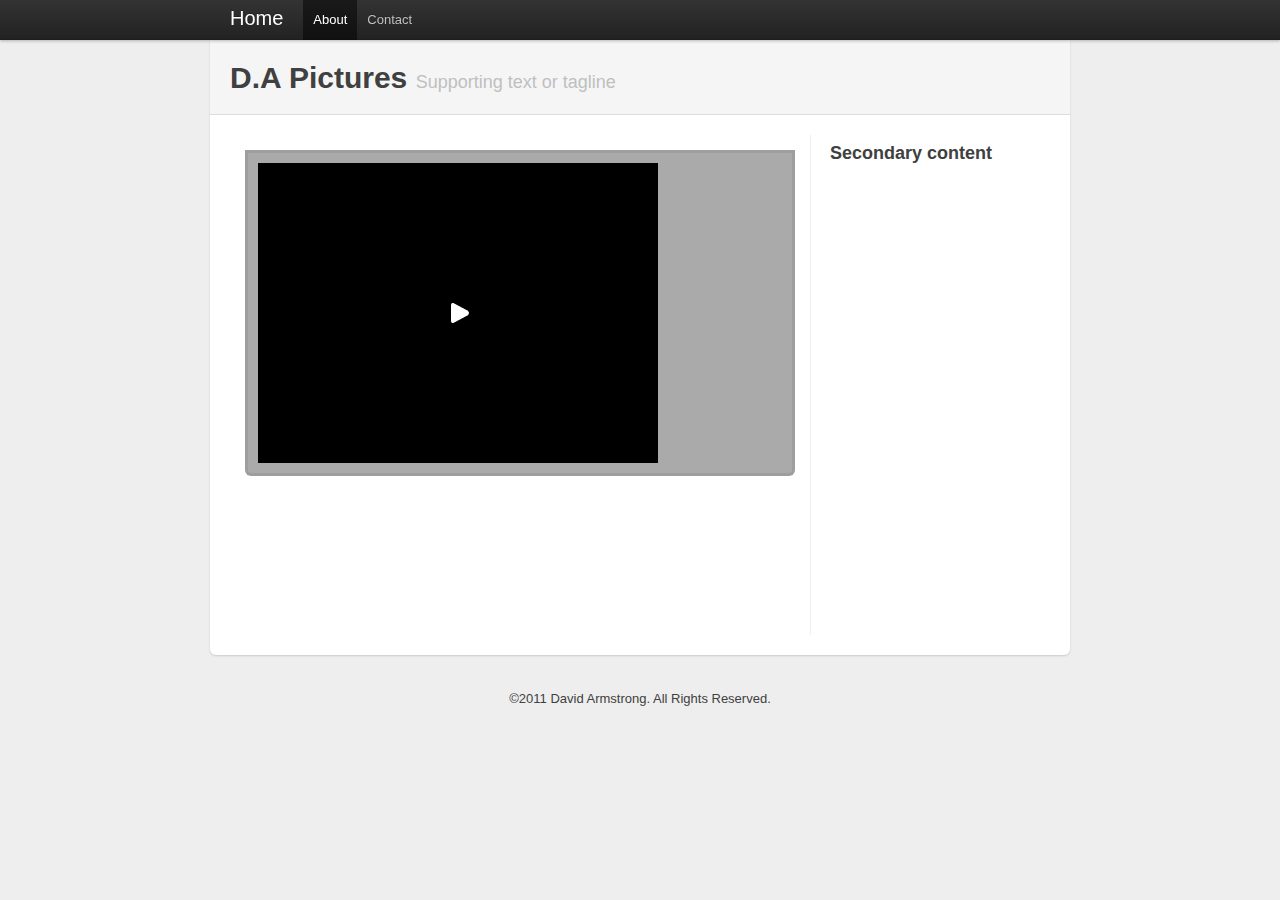
==== video-blog/index.html @ 6bad2c0b "..." ====
<!DOCTYPE html>
<html lang="en">
<head>
	<meta charset="utf-8">
	<title>My Video Blog</title>

	<!-- le scripts -->
	<script src="../scripts/jquery.js"></script>
	<script src="../scripts/jwplayer/jwplayer.js"></script>

	<!-- le IE 6-8 fix -->
	<!--[if lt IE 9]
		<script src="http://html5shim.googlecode.com/svn/trunk/html5.js"></script>
	<![endif]-->

	<!-- le styles -->
	<link rel="stylesheet" type="text/css" href="../bootstrap.css" />
	<style>
		/* This template is based off of one given in Twitter's 
		 *   bootstrap, and can be found at:
		 *   http://twitter.github.com/bootstrap/
		 */
		 html, body {
		 	background-color: #eee;
		}
		body {
			padding-top: 40px;
		}
		.container > footer p {
			text-align: center;
		}
		.container {
			width: 820px;
		}
		.content {
			background-color: #fff;
			padding: 20px;
			margin: 0 -20px;
			-webkit-border-radius: 0 0 6px 6px;
			   -moz-border-radius: 0 0 6px 6px;
			        border-radius: 0 0 6px 6px;
		 	-webkit-box-shadow: 0 1px 2px rgba(0,0,0,.15);
			   -moz-box-shadow: 0 1px 2px rgba(0,0,0,.15);
			        box-shadow: 0 1px 2px rgba(0,0,0,.15);
		}
		.page-header {
			background-color: #f5f5f5;
			padding: 20px 20px 10px;
			margin: -20px -20px 20px;
		}
		.content .span10,
		.content .span4 {
			min-height: 500px;
		}
		.content .span4 {
			margin-left: 0;
			padding-left: 19px;
			border-left: 1px solid #eee;
		}
		.topbar .btn {
			border: 0;
		}
		.post {
			margin: 15px;
			padding: 10px;
			-webkit-border-radius: 0 0 6px 6px;
			   -moz-border-radius: 0 0 6px 6px;
			        border-radius: 0 0 6px 6px;
			border: solid #96969696;
			background-color: #aaa;
			color: #969696;
		}
	</style>
</head>
<body>
	<div class="topbar">
		<div class="fill">
			<div class="container">
				<a class="brand" href="#">Home</a>
				<ul class="nav">
					<li class="active"><a href="#">About</a></li>
					<li><a href="#">Contact</a></li>
				</ul>
			</div>
		</div>
	</div>

	<div class="container">
		<div class="content">
			<div class="page-header">
				<h1>D.A Pictures <small>Supporting text or tagline</small></h1>
			</div>
			<div class="row">
				<div class="span10">
					<div class="post">
						<div id="mediaplayer">JW Player goes here</div>
						<script type="text/javascript">
								jwplayer("mediaplayer").setup({
									flashplayer: "./jwplayer/player.swf",
									file: "videos/test.mov",
									image: "./jwplayer/preview.jpg"
								});
						</script>
					</div>
				</div>
				<div class="span4">
					<h3>Secondary content</h3>
				</div>
			</div>
		</div>

		<footer>
			<p>&copy;2011 David Armstrong. All Rights Reserved.</p>
		</footer>
	</div>
</body>
</html>
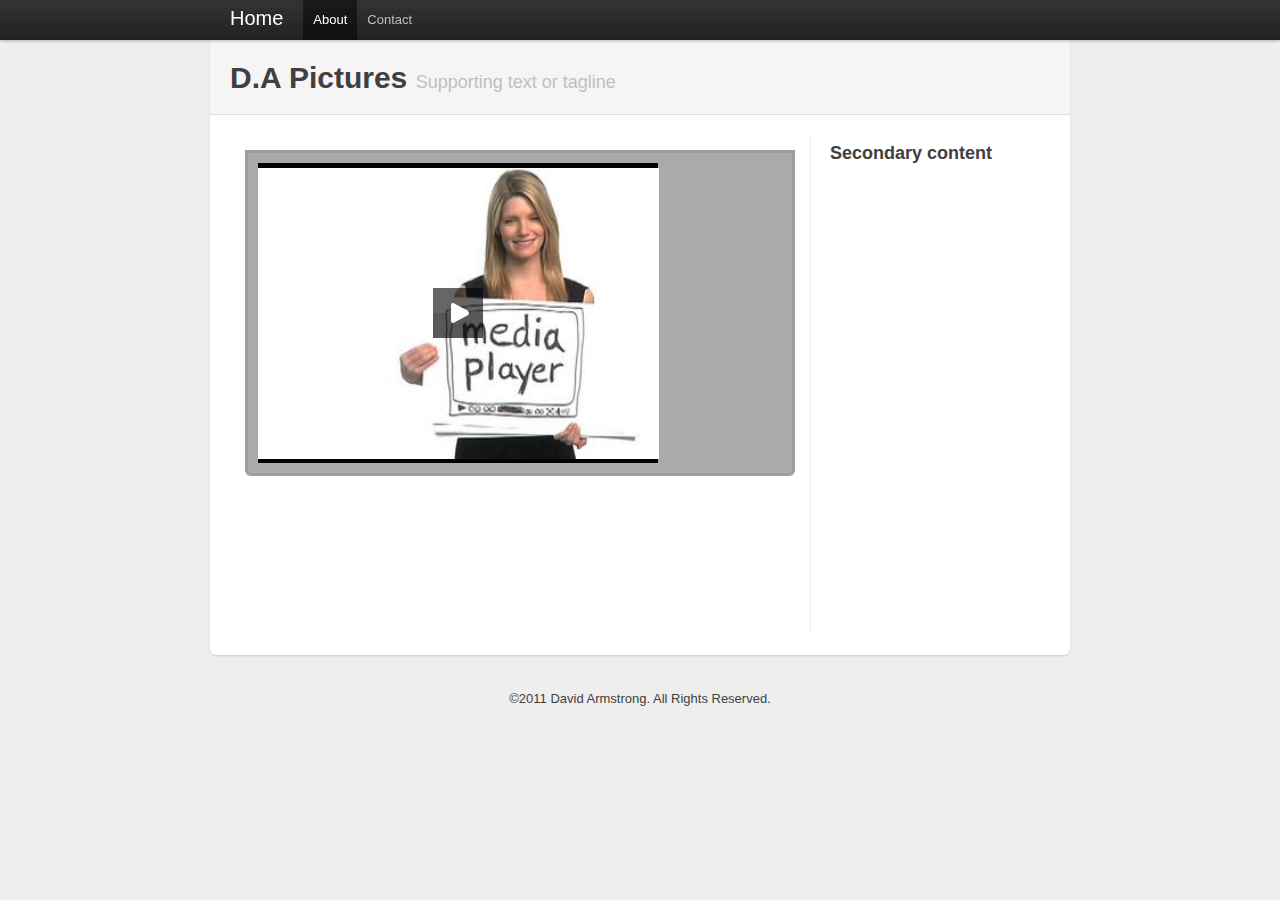
==== commit 25f704bd: "..." ====
--- a/video-blog/index.html
+++ b/video-blog/index.html
@@ -96,9 +96,9 @@
 						<div id="mediaplayer">JW Player goes here</div>
 						<script type="text/javascript">
 								jwplayer("mediaplayer").setup({
-									flashplayer: "./jwplayer/player.swf",
-									file: "videos/test.mov",
-									image: "./jwplayer/preview.jpg"
+									flashplayer: "../scripts/jwplayer/player.swf",
+									file: "./videos/test.mov",
+									image: "../scripts/jwplayer/preview.jpg"
 								});
 						</script>
 					</div>
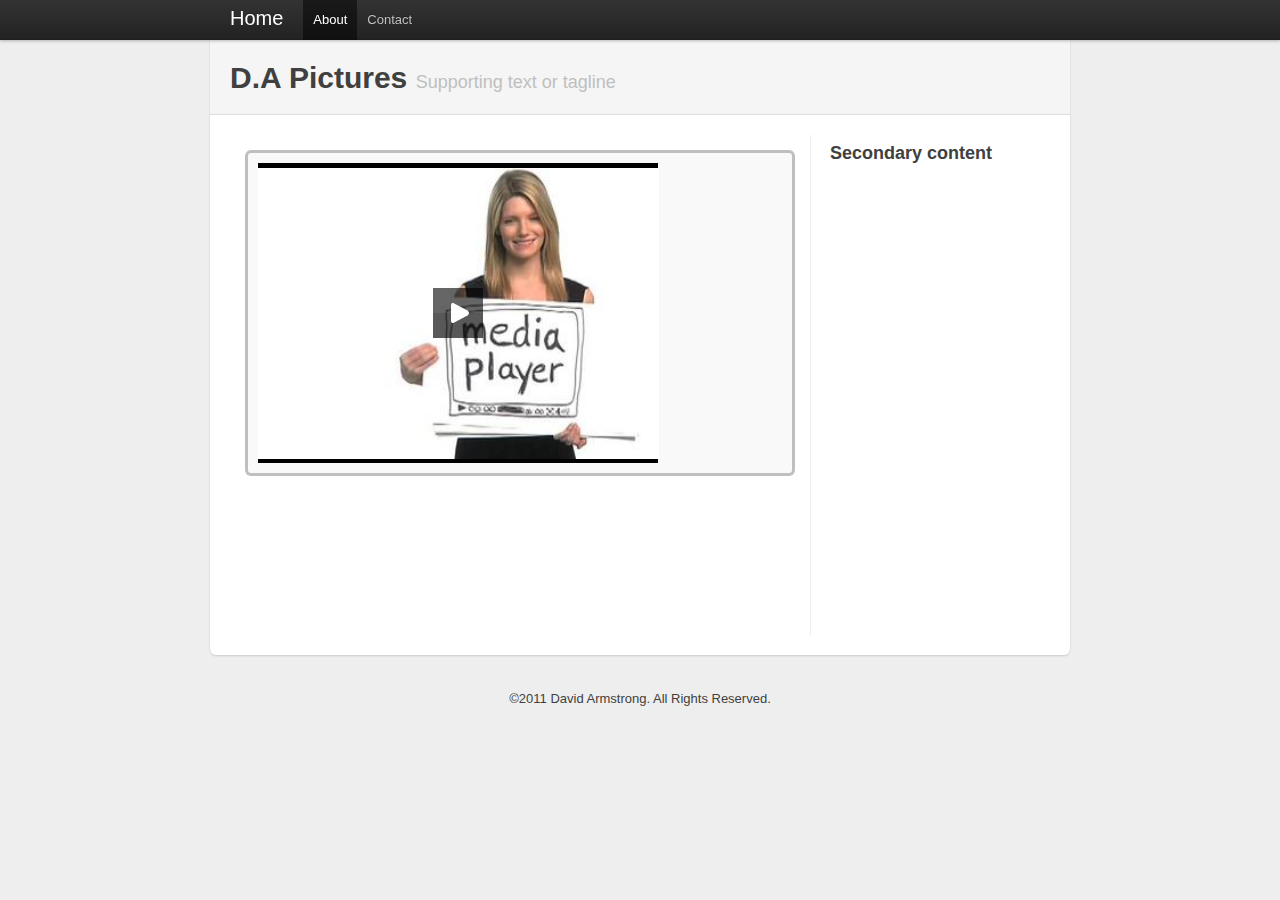
==== commit 72eca991: "..." ====
--- a/video-blog/index.html
+++ b/video-blog/index.html
@@ -63,11 +63,11 @@
 		.post {
 			margin: 15px;
 			padding: 10px;
-			-webkit-border-radius: 0 0 6px 6px;
-			   -moz-border-radius: 0 0 6px 6px;
-			        border-radius: 0 0 6px 6px;
+			-webkit-border-radius: 6px 6px 6px 6px;
+			   -moz-border-radius: 6px 6px 6px 6px;
+			        border-radius: 6px 6px 6px 6px;
 			border: solid #96969696;
-			background-color: #aaa;
+			background-color: #f9f9f9;
 			color: #969696;
 		}
 	</style>
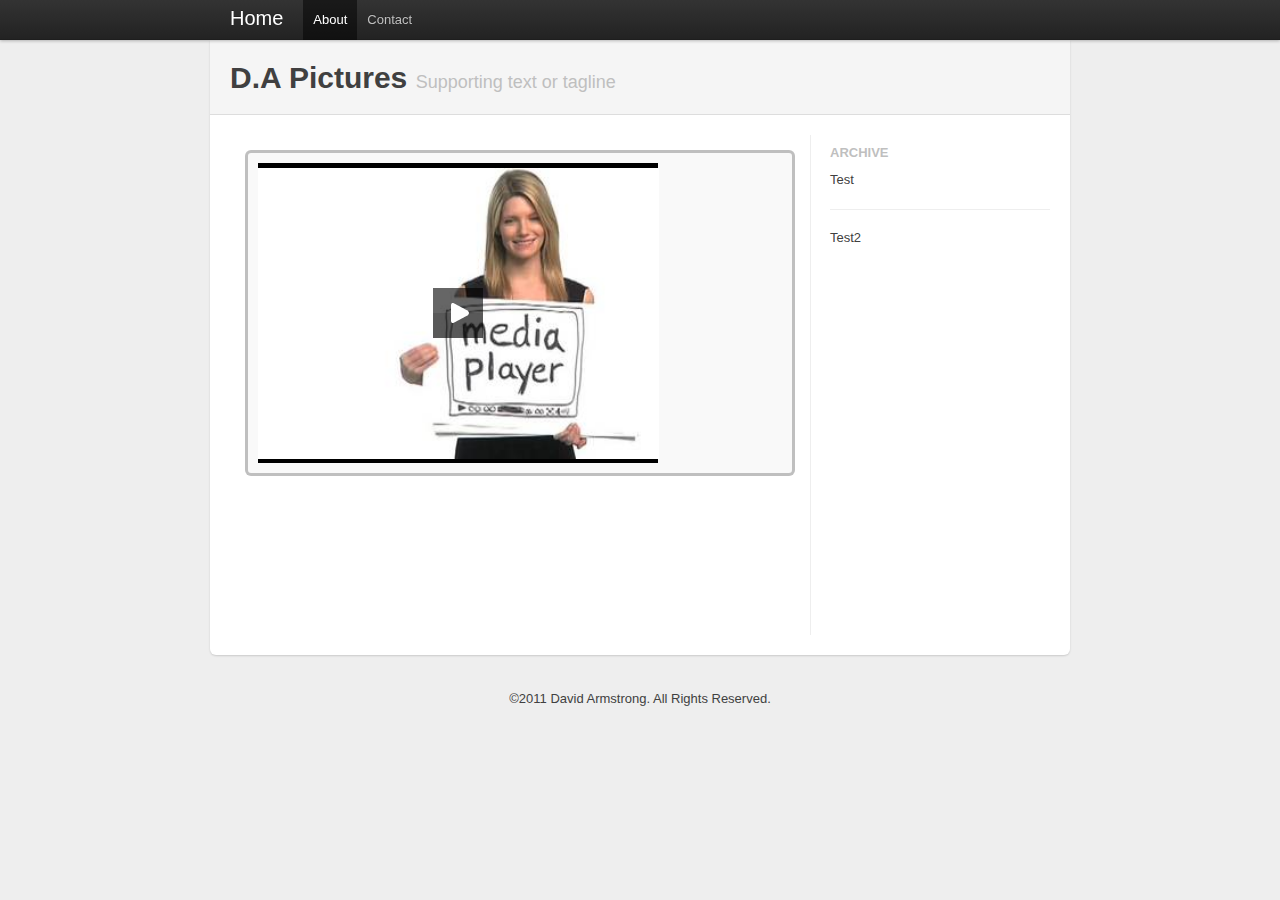
==== commit 625abded: "something clever" ====
--- a/video-blog/index.html
+++ b/video-blog/index.html
@@ -104,7 +104,10 @@
 					</div>
 				</div>
 				<div class="span4">
-					<h3>Secondary content</h3>
+					<h6>Archive</h6>
+					<div>Test</div>
+					<hr />
+					<div>Test2</div>
 				</div>
 			</div>
 		</div>
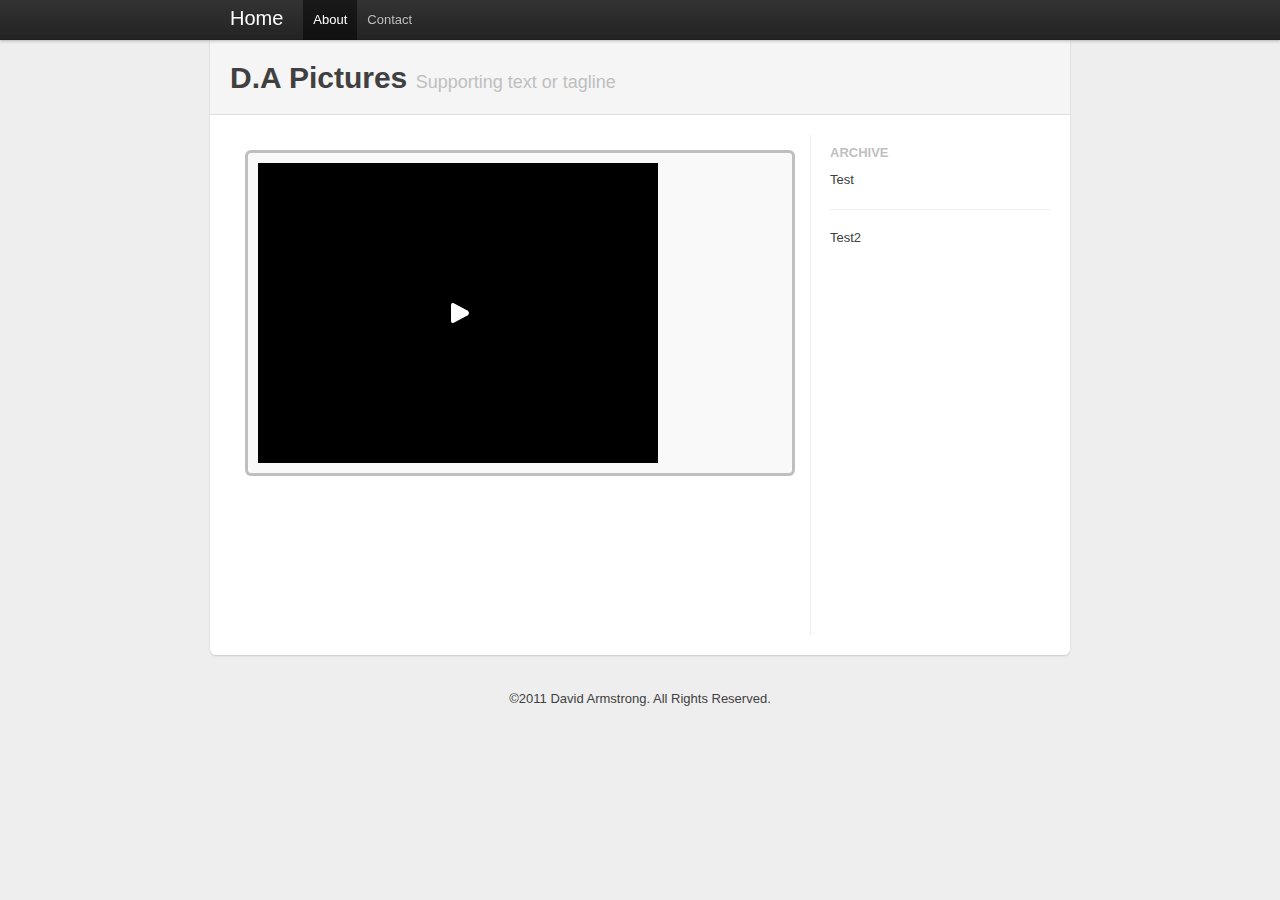
==== commit 336930a7: "something clever" ====
--- a/video-blog/index.html
+++ b/video-blog/index.html
@@ -98,7 +98,7 @@
 								jwplayer("mediaplayer").setup({
 									flashplayer: "../scripts/jwplayer/player.swf",
 									file: "./videos/test.mov",
-									image: "../scripts/jwplayer/preview.jpg"
+									image: "../scripts/jwplayer/preview.png"
 								});
 						</script>
 					</div>
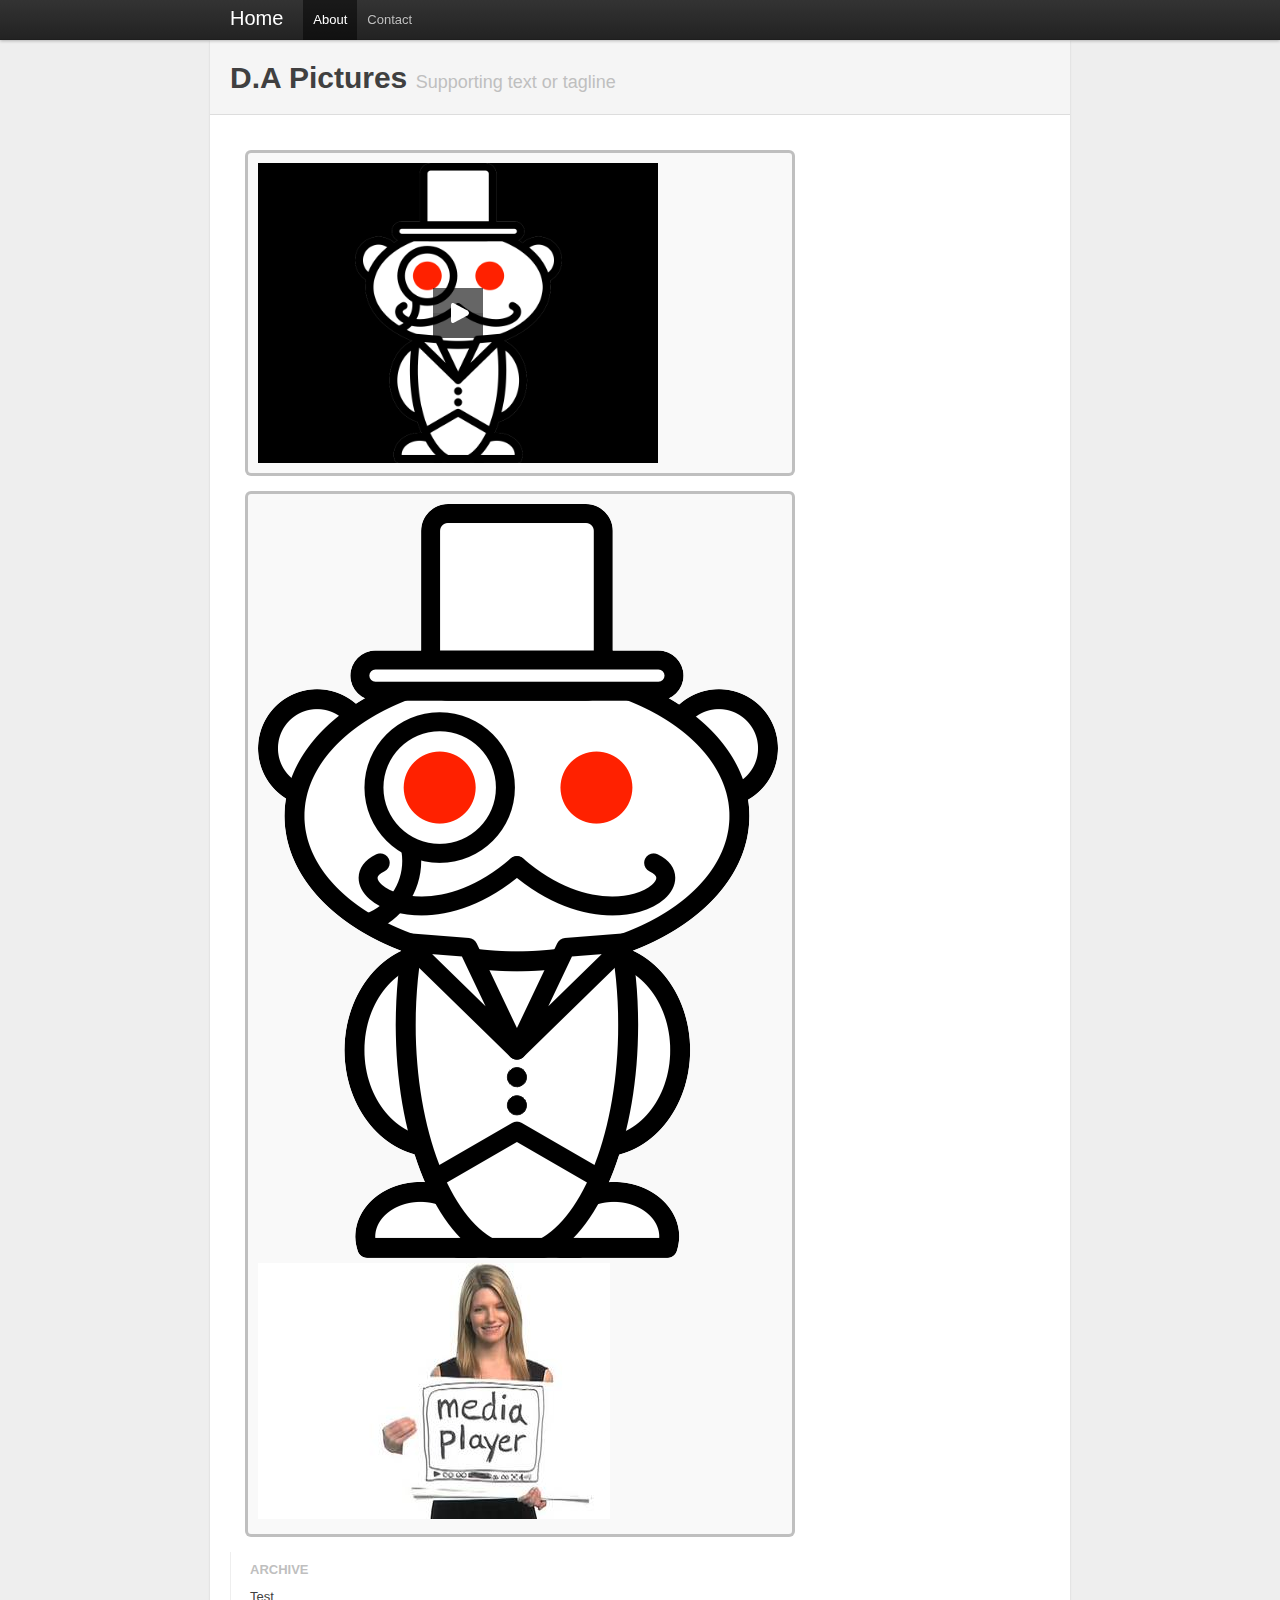
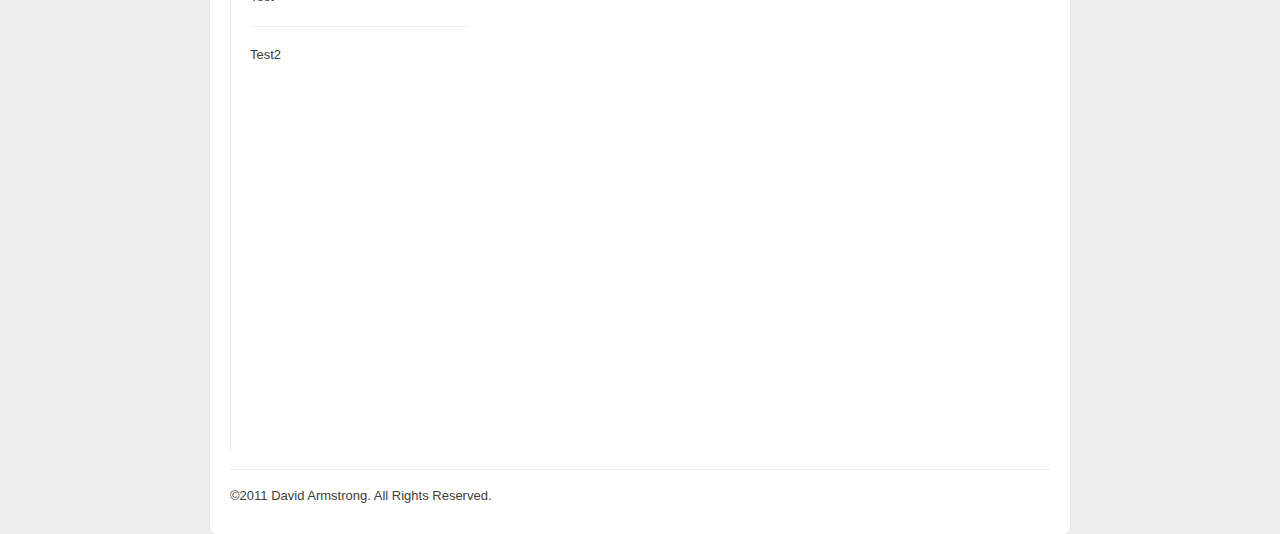
==== commit 0a26488b: "classy as fuck" ====
--- a/video-blog/index.html
+++ b/video-blog/index.html
@@ -102,6 +102,9 @@
 								});
 						</script>
 					</div>
+					<div class="post">
+						<img src="../scripts/jwplayer/preview.png" />
+						<img src="../scripts/jwplayer/preview.jpg" />
 				</div>
 				<div class="span4">
 					<h6>Archive</h6>
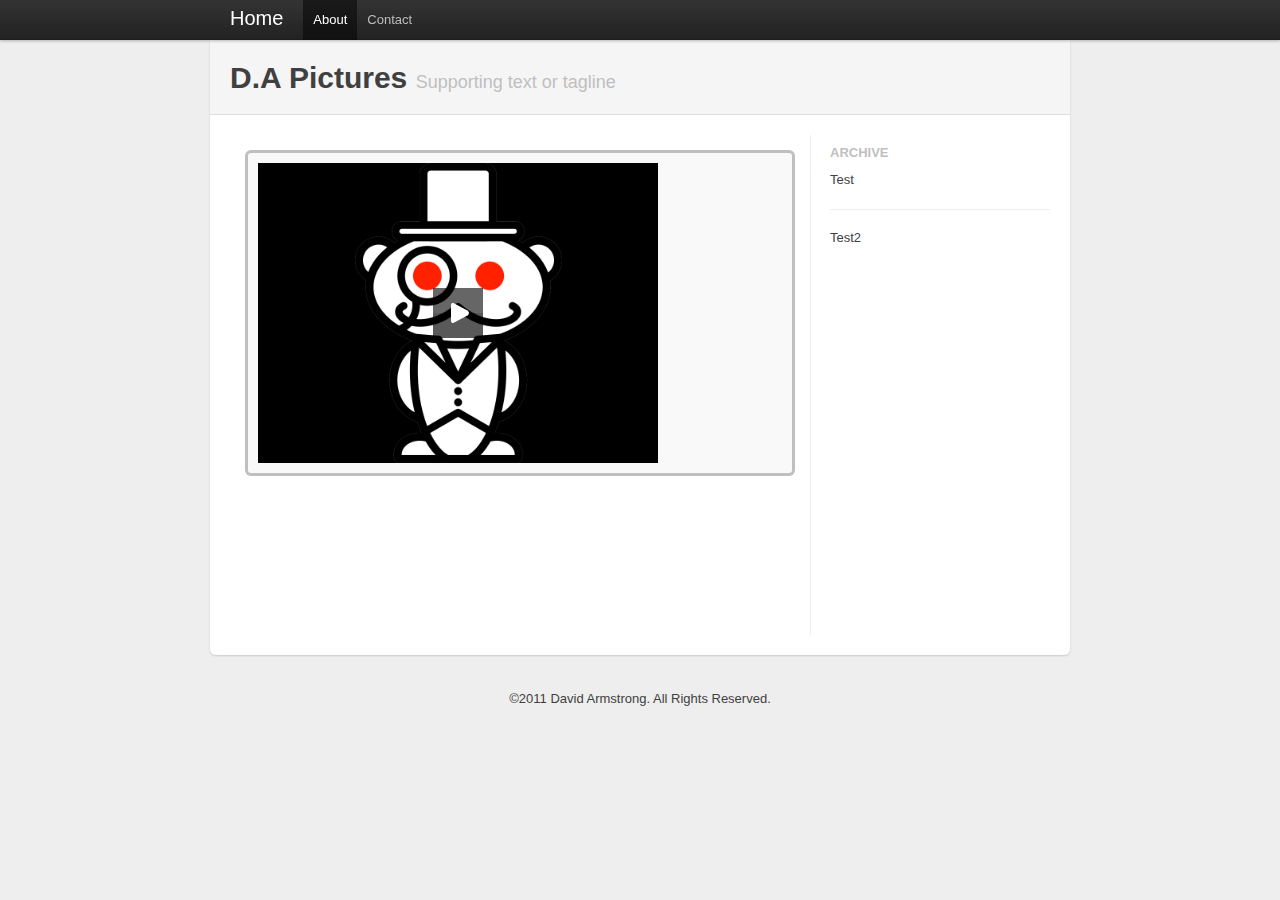
==== commit c06be1fd: "classy as fuck" ====
--- a/video-blog/index.html
+++ b/video-blog/index.html
@@ -102,9 +102,6 @@
 								});
 						</script>
 					</div>
-					<div class="post">
-						<img src="../scripts/jwplayer/preview.png" />
-						<img src="../scripts/jwplayer/preview.jpg" />
 				</div>
 				<div class="span4">
 					<h6>Archive</h6>
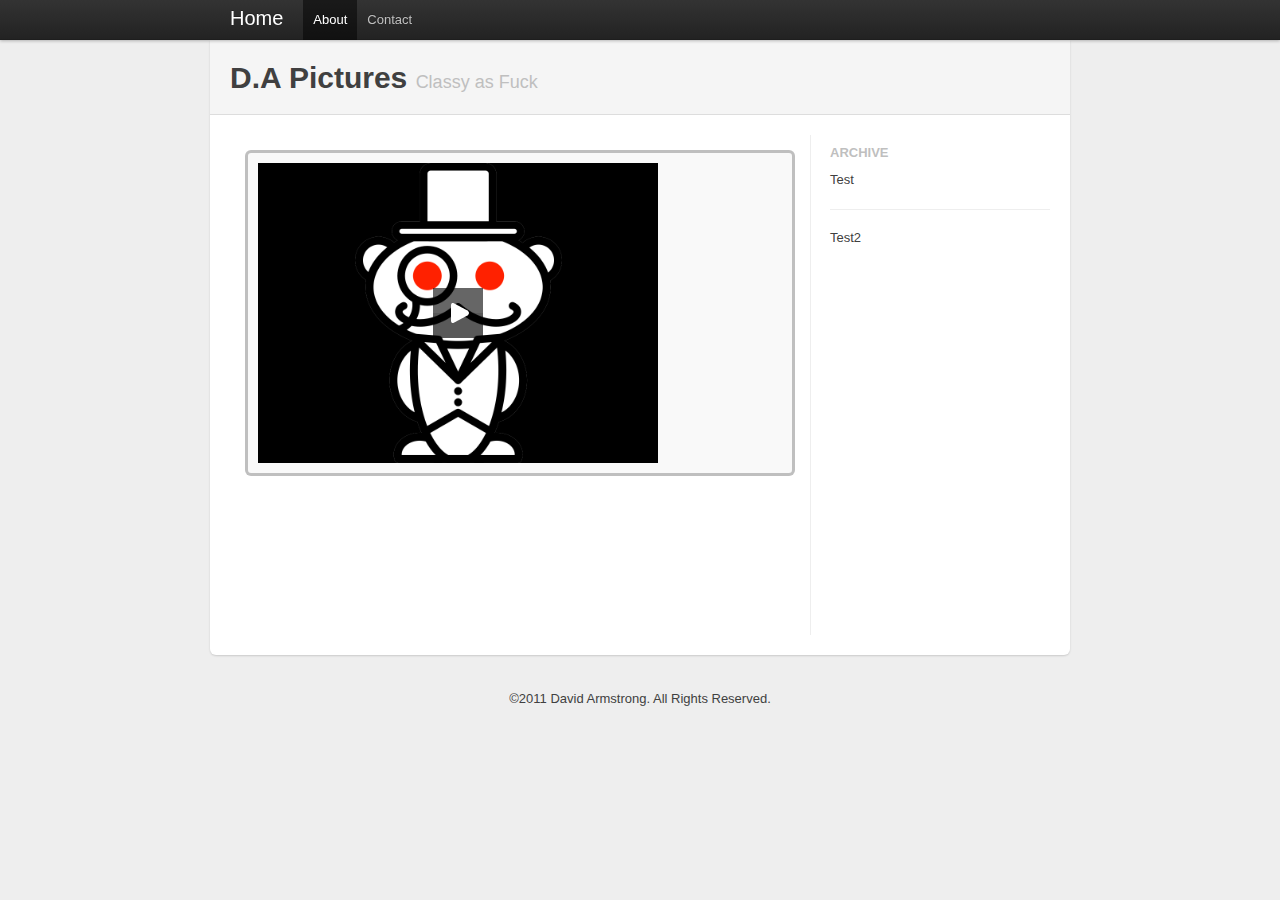
==== commit 33f3598d: "classy as fuck" ====
--- a/video-blog/index.html
+++ b/video-blog/index.html
@@ -88,7 +88,7 @@
 	<div class="container">
 		<div class="content">
 			<div class="page-header">
-				<h1>D.A Pictures <small>Supporting text or tagline</small></h1>
+				<h1>D.A Pictures <small>Classy as Fuck</small></h1>
 			</div>
 			<div class="row">
 				<div class="span10">
